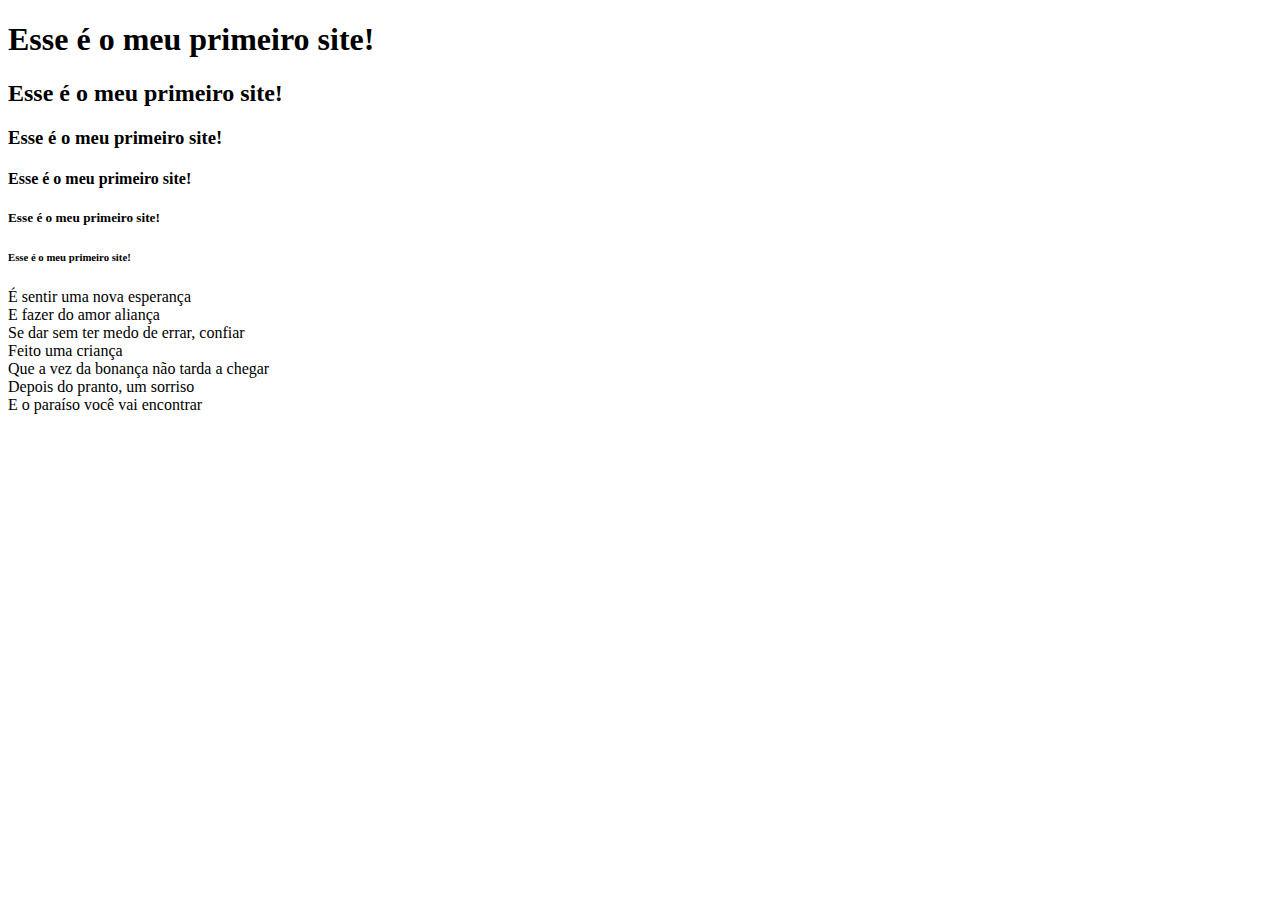
==== index.html @ f867df9b "subindo meu primeiro arquivo" ====
<!DOCTYPE html>

<html>

    <head>
        <title> Site da Daniela </title>   
    </head>

    <body>
        <!-- tags de titulo -->
       <h1>Esse é o meu primeiro site! </h1> 
       <h2>Esse é o meu primeiro site! </h2> 
       <h3>Esse é o meu primeiro site! </h3> 
       <h4> Esse é o meu primeiro site! </h4> 
       <h5>Esse é o meu primeiro site! </h5> 
       <h6>Esse é o meu primeiro site! </h6> 

       <!-- tag de paragrafo -->
        <p>
            É sentir uma nova esperança <br>
            E fazer do amor aliança <br>
            Se dar sem ter medo de errar, confiar <br>
            Feito uma criança <br>
            Que a vez da bonança não tarda a chegar <br>
            Depois do pranto, um sorriso <br>
            E o paraíso você vai encontrar <br>
        </p>



    </body>

</html>
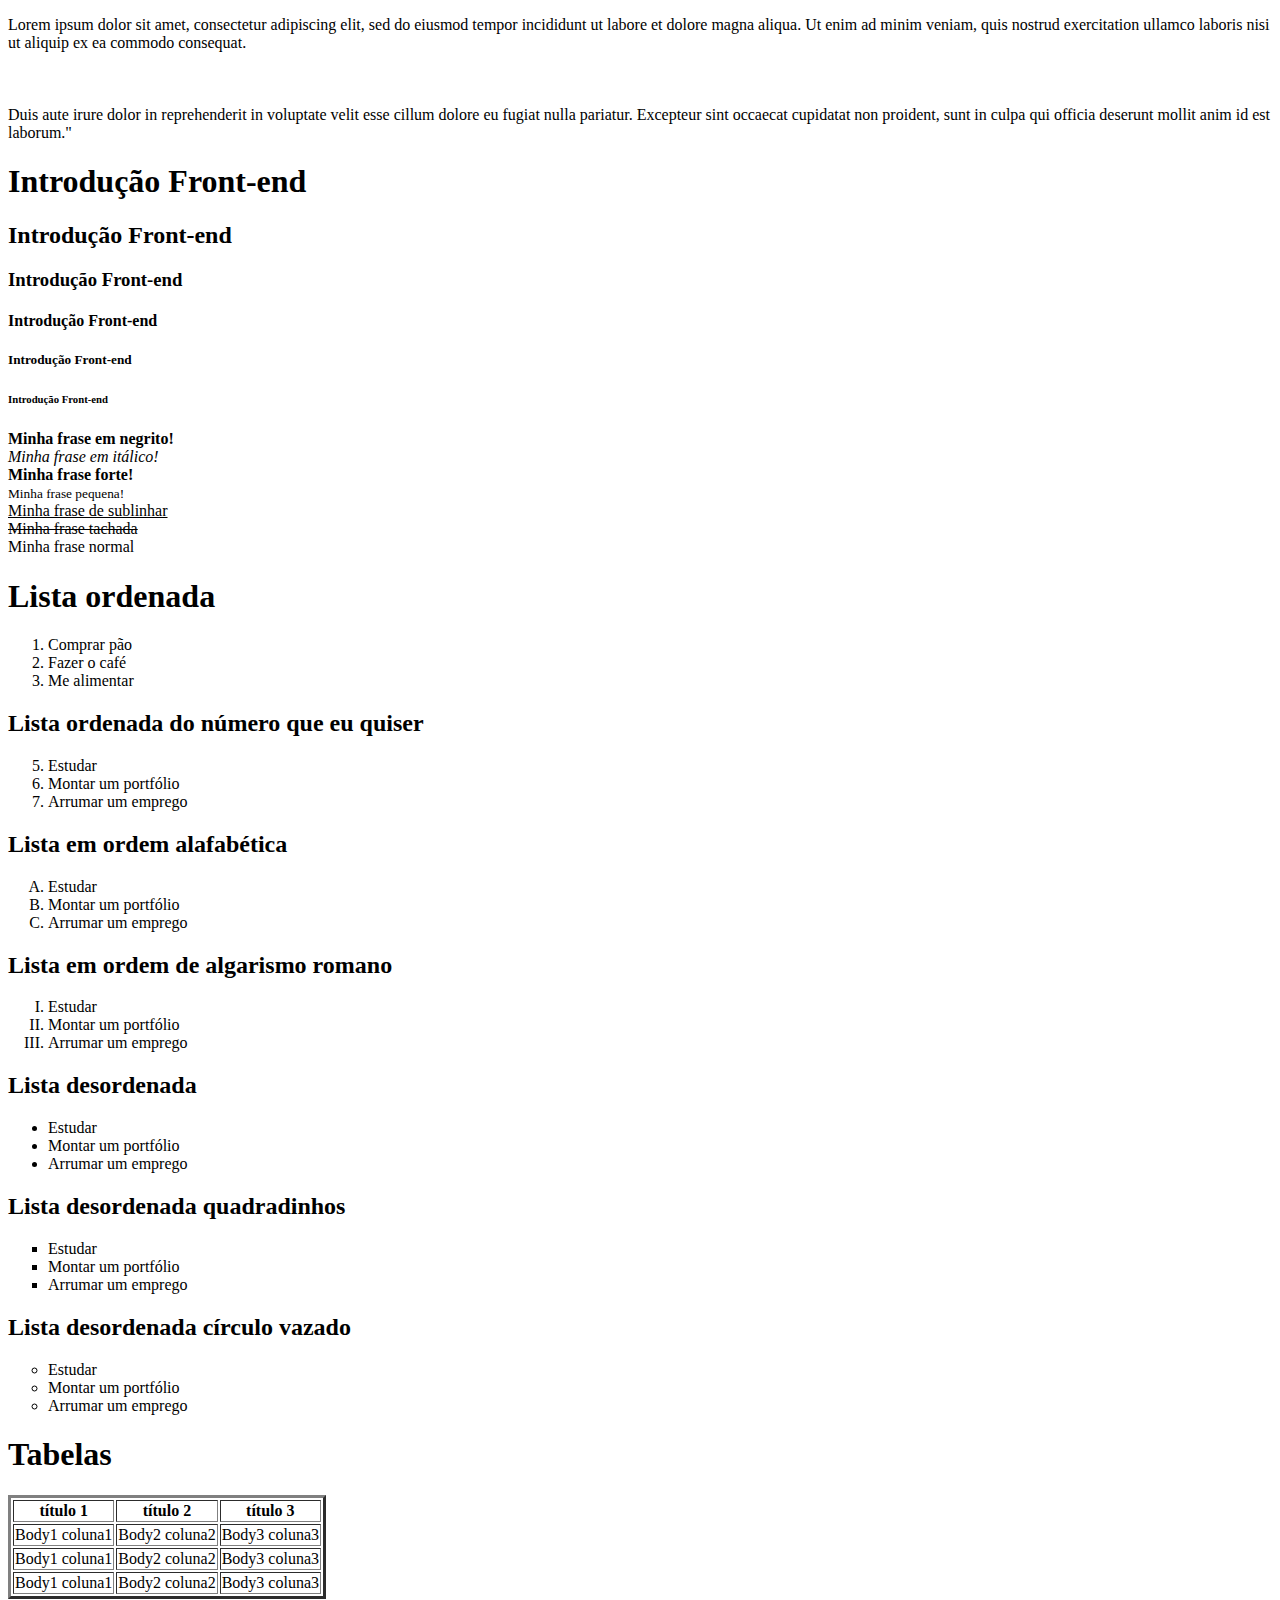
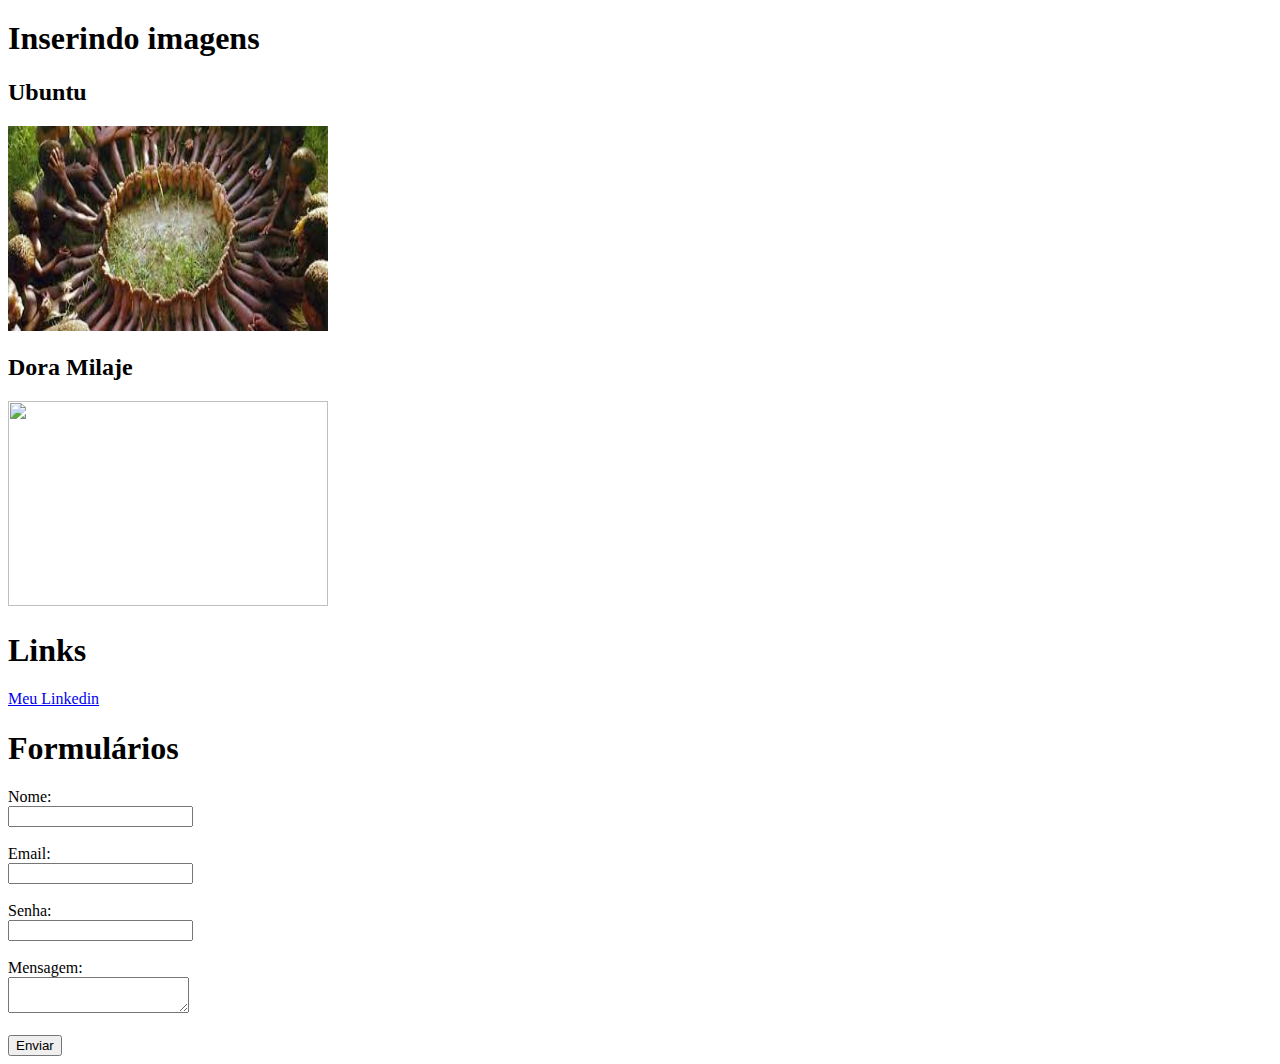
==== commit bc920e62: "Subindo aula 2 html css" ====
--- a/index.html
+++ b/index.html
@@ -7,27 +7,153 @@
     </head>
 
     <body>
+       <p>
+        Lorem ipsum dolor sit amet,
+        consectetur adipiscing elit, sed do eiusmod tempor incididunt ut labore et dolore magna aliqua.
+        Ut enim ad minim veniam, quis nostrud exercitation ullamco laboris nisi ut aliquip ex ea commodo consequat.
+        <!-- tag de quebra de linha -->
+        <br><br><br><br>
+        Duis aute irure dolor in reprehenderit in voluptate velit esse cillum dolore eu fugiat nulla pariatur.
+        Excepteur sint occaecat cupidatat non proident, sunt in culpa qui officia deserunt mollit anim id est laborum."
+       </p>
         <!-- tags de titulo -->
-       <h1>Esse é o meu primeiro site! </h1> 
-       <h2>Esse é o meu primeiro site! </h2> 
-       <h3>Esse é o meu primeiro site! </h3> 
-       <h4> Esse é o meu primeiro site! </h4> 
-       <h5>Esse é o meu primeiro site! </h5> 
-       <h6>Esse é o meu primeiro site! </h6> 
+       <h1>Introdução Front-end </h1> 
+       <h2>Introdução Front-end </h2> 
+       <h3>Introdução Front-end </h3> 
+       <h4>Introdução Front-end </h4> 
+       <h5>Introdução Front-end </h5> 
+       <h6>Introdução Front-end </h6> 
 
-       <!-- tag de paragrafo -->
-        <p>
-            É sentir uma nova esperança <br>
-            E fazer do amor aliança <br>
-            Se dar sem ter medo de errar, confiar <br>
-            Feito uma criança <br>
-            Que a vez da bonança não tarda a chegar <br>
-            Depois do pranto, um sorriso <br>
-            E o paraíso você vai encontrar <br>
-        </p>
+       <p>
+            <!-- tags de formatação de texto -->
+            <b>Minha frase em negrito! </b>
+            <br>
+            <i>Minha frase em itálico! </i>
+            <br>
+            <strong>Minha frase forte!</strong>
+            <br>
+            <small>Minha frase pequena! </small>
+            <br>
+            <u>Minha frase de sublinhar</u><br>
+            <s>Minha frase tachada</s><br>
+            Minha frase normal<br>
+       </p>
 
+       <!-- listas -->
+       <h1>Lista ordenada</h1>
 
+       <ol>
+            <li>Comprar pão</li>
+            <li>Fazer o café</li>
+            <li>Me alimentar</li>
+       </ol>
+      
+       <h2>Lista ordenada do número que eu quiser</h2>
+       <ol start="5">
+            <li>Estudar</li>
+            <li>Montar um portfólio</li>
+            <li>Arrumar um emprego</li>
+       </ol>
 
+       <h2>Lista em ordem alafabética</h2>
+       <ol type="A">
+            <li>Estudar</li>
+            <li>Montar um portfólio</li>
+            <li>Arrumar um emprego</li>
+       </ol>
+       <h2>Lista em ordem de algarismo romano</h2>
+       <ol type="I">
+            <li>Estudar</li>
+            <li>Montar um portfólio</li>
+            <li>Arrumar um emprego</li>
+       </ol>
+    </body>
+
+        <h2>Lista desordenada</h2>
+        <ul>
+            <li>Estudar</li>
+            <li>Montar um portfólio</li>
+            <li>Arrumar um emprego</li>
+        </ul>
+
+        <h2>Lista desordenada quadradinhos</h2>
+        <ul type="square">
+            <li>Estudar</li>
+            <li>Montar um portfólio</li>
+            <li>Arrumar um emprego</li>
+        </ul>
+
+        <h2>Lista desordenada círculo vazado</h2>
+        <ul type="circle">
+            <li>Estudar</li>
+            <li>Montar um portfólio</li>
+            <li>Arrumar um emprego</li>
+        </ul>
+    
+        <h1>Tabelas</h1>
+        <table border="3">
+            <!-- tabelas semânticas -->
+
+           <!-- cabeçalho da tabela --> 
+            <thead>
+                <tr>
+                    <th>título 1</th>
+                    <th>título 2</th>
+                    <th>título 3</th>
+                </tr>
+            </thead>
+            <!-- corpo da tabela  -->
+            <tbody>
+                <tr>
+                    <td>Body1 coluna1</td>            
+                    <td>Body2 coluna2</td>
+                    <td>Body3 coluna3</td>
+                </tr>           
+                <tr>
+                    <td>Body1 coluna1</td>            
+                    <td>Body2 coluna2</td>
+                    <td>Body3 coluna3</td>
+                </tr>       
+                <tr>
+                    <td>Body1 coluna1</td>            
+                    <td>Body2 coluna2</td>
+                    <td>Body3 coluna3</td>
+                </tr>       
+            </tbody>
+        </table>
+         
+    <h1>Inserindo imagens</h1>
+        <h2>Ubuntu</h2>
+        <img src="img/Ubuntu.jpg" width="320" height="205" />
+        <h2>Dora Milaje</h2>
+        <img src="img/Dora Milaje.jpg" width="320" height="205" />
+        <br>
+
+        <h1>Links</h1>
+        <a href="https://www.linkedin.com/in/daniela-rodrigues-esp%C3%ADndola-2a6867118/" target="_blank">Meu Linkedin</a>
+
+        <h1>Formulários</h1>  
+
+        <form>
+            <label>Nome:</label> <br/>
+            <input type="text"/>
+            <br/><br/>
+            <label>Email:</label> <br/>
+            <input type="email"/>
+            <br/><br/>
+
+           
+            <label>Senha:</label> <br/>
+            <input type="password"/>
+            <br/><br/>
+            <label>Mensagem:</label> <br/>
+            <textarea></textarea>
+            <br><br>    
+        
+            <button type="submit">Enviar</button>
+        
+        
+        </form>
     </body>
 
 </html>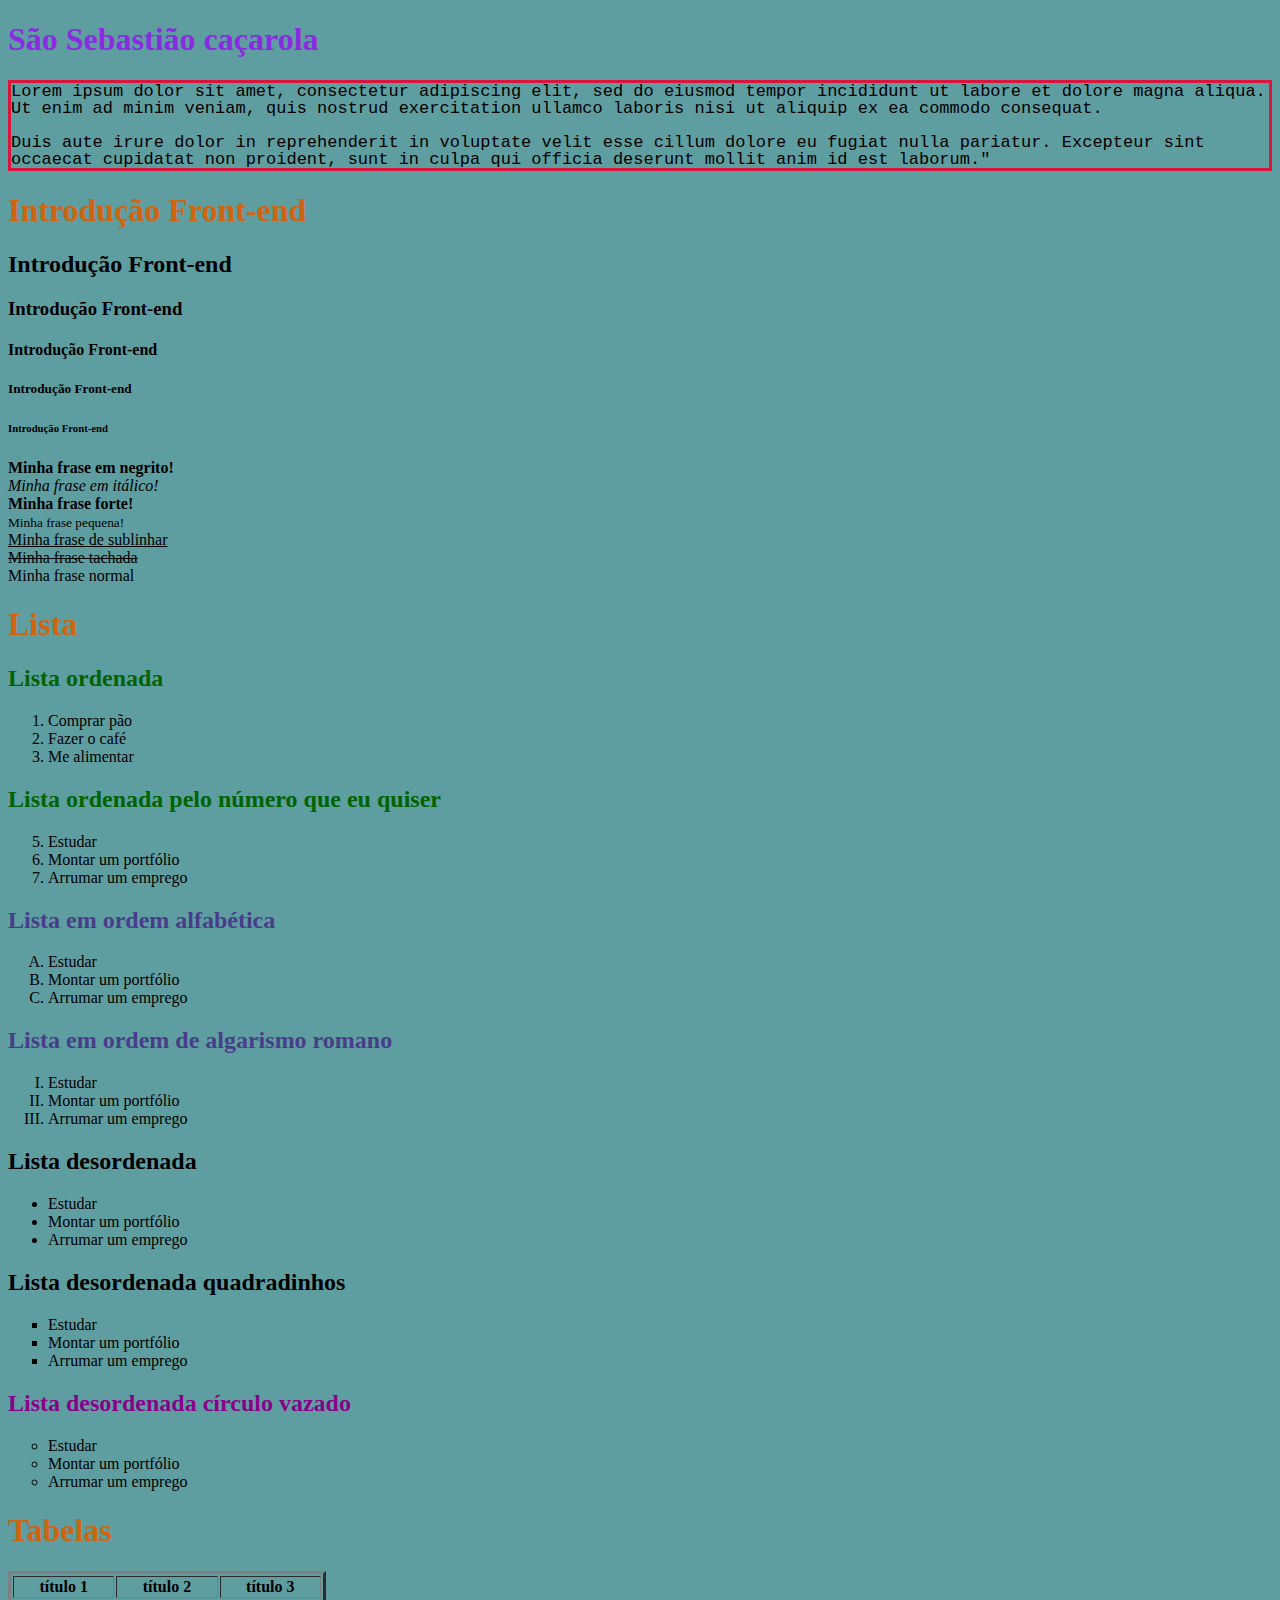
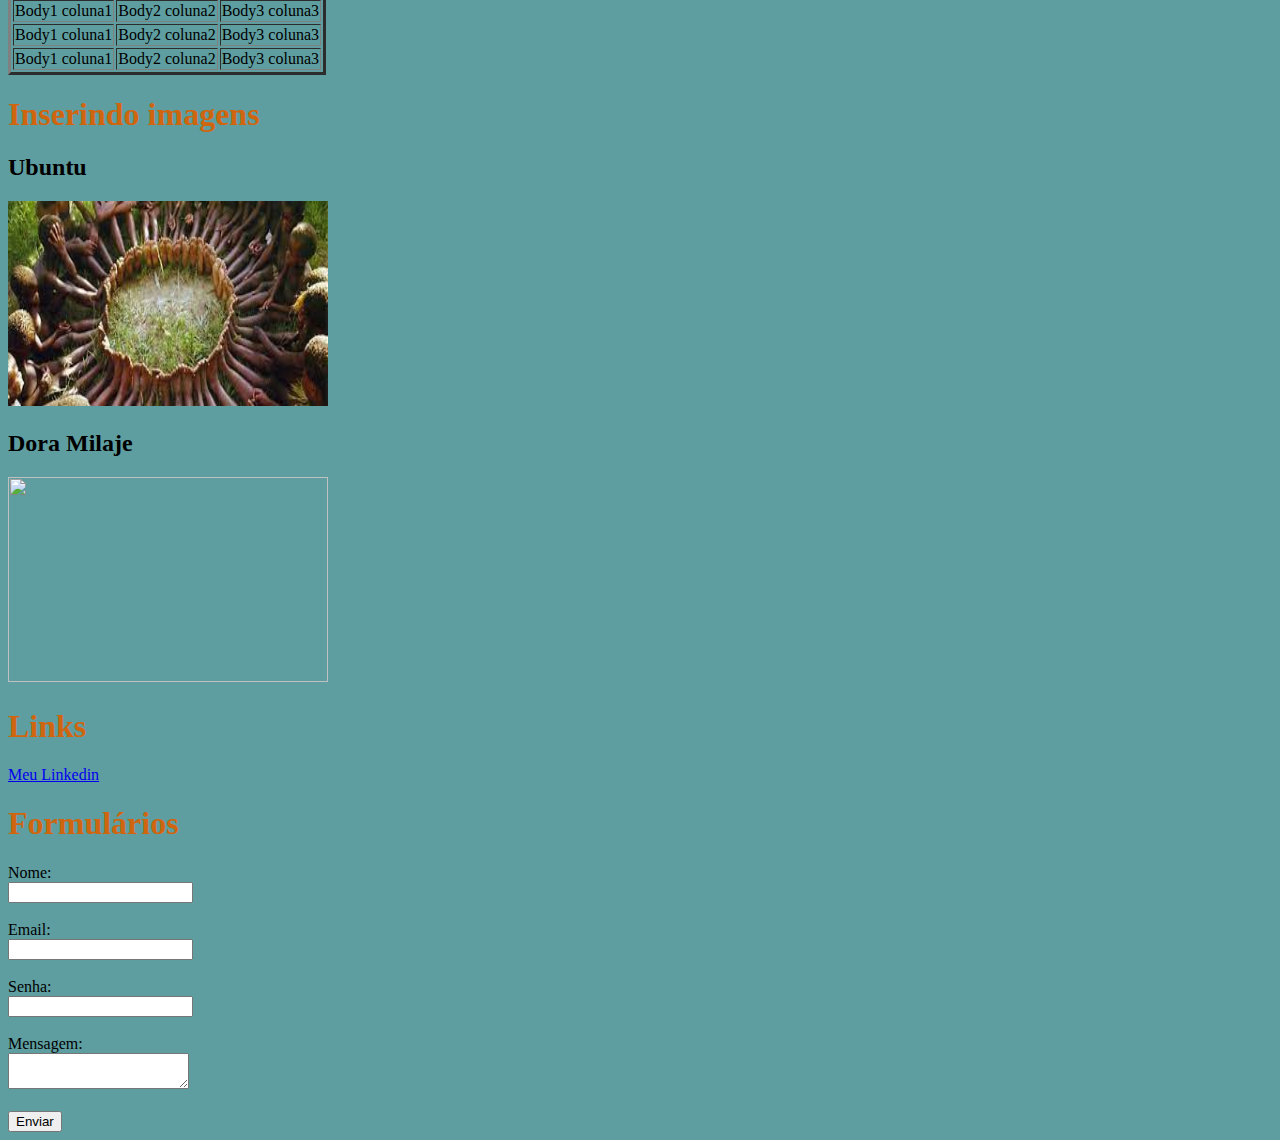
==== commit 268fa2e2: "Subindo atualização de cores e borda" ====
--- a/index.html
+++ b/index.html
@@ -1,18 +1,30 @@
+
 <!DOCTYPE html>
 
-<html>
-
+<html lang="pt-br">
     <head>
         <title> Site da Daniela </title>   
+        <meta name="descrição do meu" content="Meu primeiro site em html">
+        <meta charset="utf-8">
+        <style>
+            body{
+                background-color:cadetblue
+            }
+            h1{
+                color: rgb(207, 101, 14);
+            }
+        </style>
+        <link rel="stylesheet" href="style.css">
     </head>
 
     <body>
-       <p>
+        <h1 id="titulo">São Sebastião caçarola</h1>
+       <p class="paragrafo">
         Lorem ipsum dolor sit amet,
         consectetur adipiscing elit, sed do eiusmod tempor incididunt ut labore et dolore magna aliqua.
         Ut enim ad minim veniam, quis nostrud exercitation ullamco laboris nisi ut aliquip ex ea commodo consequat.
         <!-- tag de quebra de linha -->
-        <br><br><br><br>
+        <br><br>
         Duis aute irure dolor in reprehenderit in voluptate velit esse cillum dolore eu fugiat nulla pariatur.
         Excepteur sint occaecat cupidatat non proident, sunt in culpa qui officia deserunt mollit anim id est laborum."
        </p>
@@ -40,28 +52,29 @@
        </p>
 
        <!-- listas -->
-       <h1>Lista ordenada</h1>
-
+       <h1>Lista</h1>
+       <h2 class="primeirasListas">Lista ordenada</h2>
        <ol>
             <li>Comprar pão</li>
             <li>Fazer o café</li>
             <li>Me alimentar</li>
        </ol>
       
-       <h2>Lista ordenada do número que eu quiser</h2>
+       <h2 class="primeirasListas">Lista ordenada pelo número que eu quiser</h2>
        <ol start="5">
             <li>Estudar</li>
             <li>Montar um portfólio</li>
             <li>Arrumar um emprego</li>
        </ol>
 
-       <h2>Lista em ordem alafabética</h2>
+       <h2 class="segundasListas">Lista em ordem alfabética</h2>
        <ol type="A">
             <li>Estudar</li>
             <li>Montar um portfólio</li>
             <li>Arrumar um emprego</li>
        </ol>
-       <h2>Lista em ordem de algarismo romano</h2>
+
+       <h2 class="segundasListas">Lista em ordem de algarismo romano</h2>
        <ol type="I">
             <li>Estudar</li>
             <li>Montar um portfólio</li>
@@ -83,7 +96,7 @@
             <li>Arrumar um emprego</li>
         </ul>
 
-        <h2>Lista desordenada círculo vazado</h2>
+        <h2 class="terceirasListas">Lista desordenada círculo vazado</h2>
         <ul type="circle">
             <li>Estudar</li>
             <li>Montar um portfólio</li>
@@ -138,16 +151,18 @@
             <label>Nome:</label> <br/>
             <input type="text"/>
             <br/><br/>
+
             <label>Email:</label> <br/>
             <input type="email"/>
             <br/><br/>
 
-           
             <label>Senha:</label> <br/>
             <input type="password"/>
             <br/><br/>
+                        
             <label>Mensagem:</label> <br/>
             <textarea></textarea>
+
             <br><br>    
         
             <button type="submit">Enviar</button>
--- a/style.css
+++ b/style.css
@@ -0,0 +1,24 @@
+.primeirasListas{
+    color: darkgreen;
+
+}
+.segundasListas{
+    color:darkslateblue;
+}
+.terceirasListas{
+    color:darkmagenta
+}
+
+#titulo{
+     color: rgb(138,43,226)
+}
+
+.paragrafo{
+    font-size: 17px;
+    font-family: monospace;
+    font-weight: 200;
+    line-height: 1;
+    border-width: 5px;
+    border: solid;
+    border-color:crimson;
+}